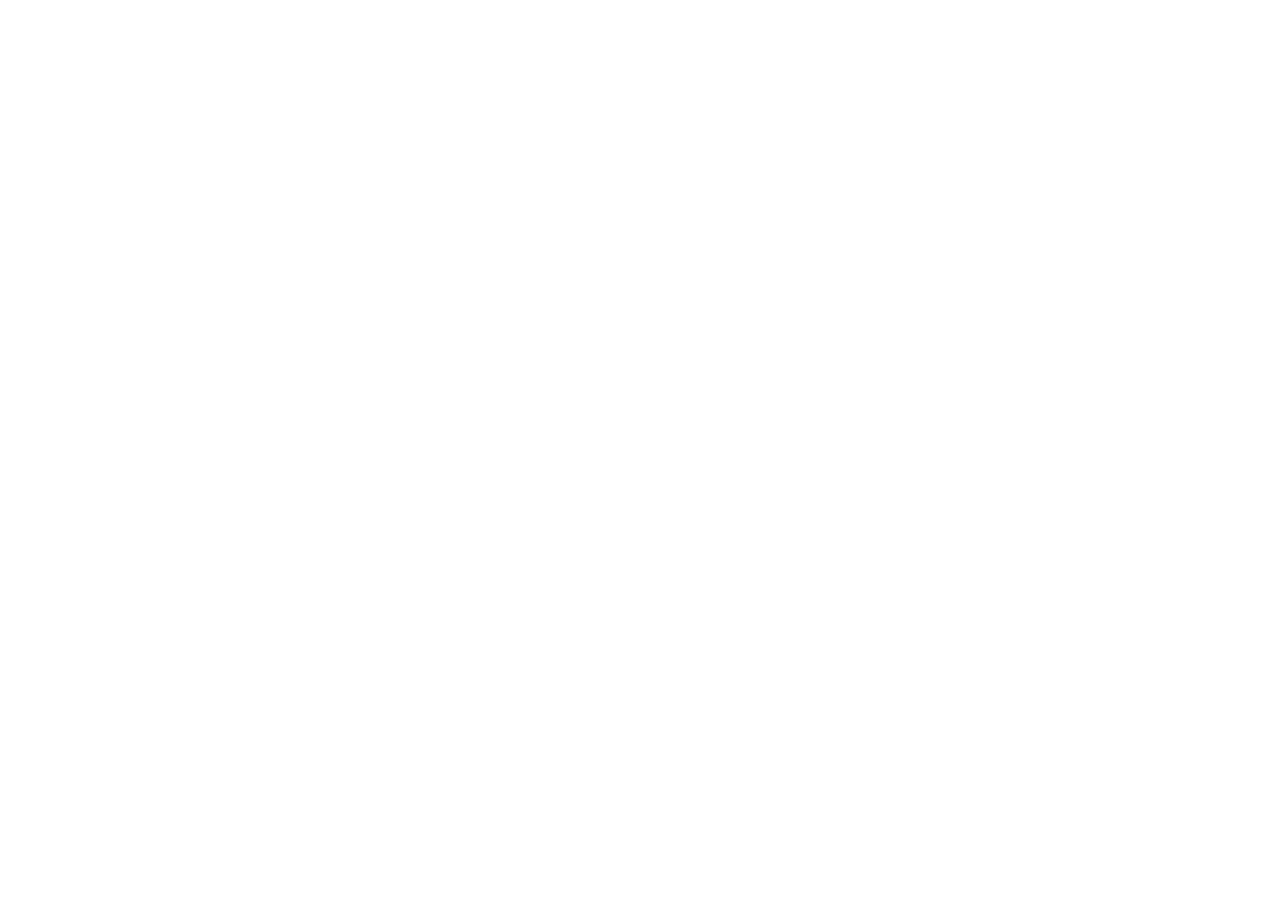
==== 09_BMI_calculator/index.html @ b563ccf9 "html" ====
<!DOCTYPE html>
<html lang="en">
<head>
    <meta charset="UTF-8">
    <meta name="viewport" content="width=device-width, initial-scale=1.0">
    <title>Document</title>
</head>
<body>
    
</body>
</html>
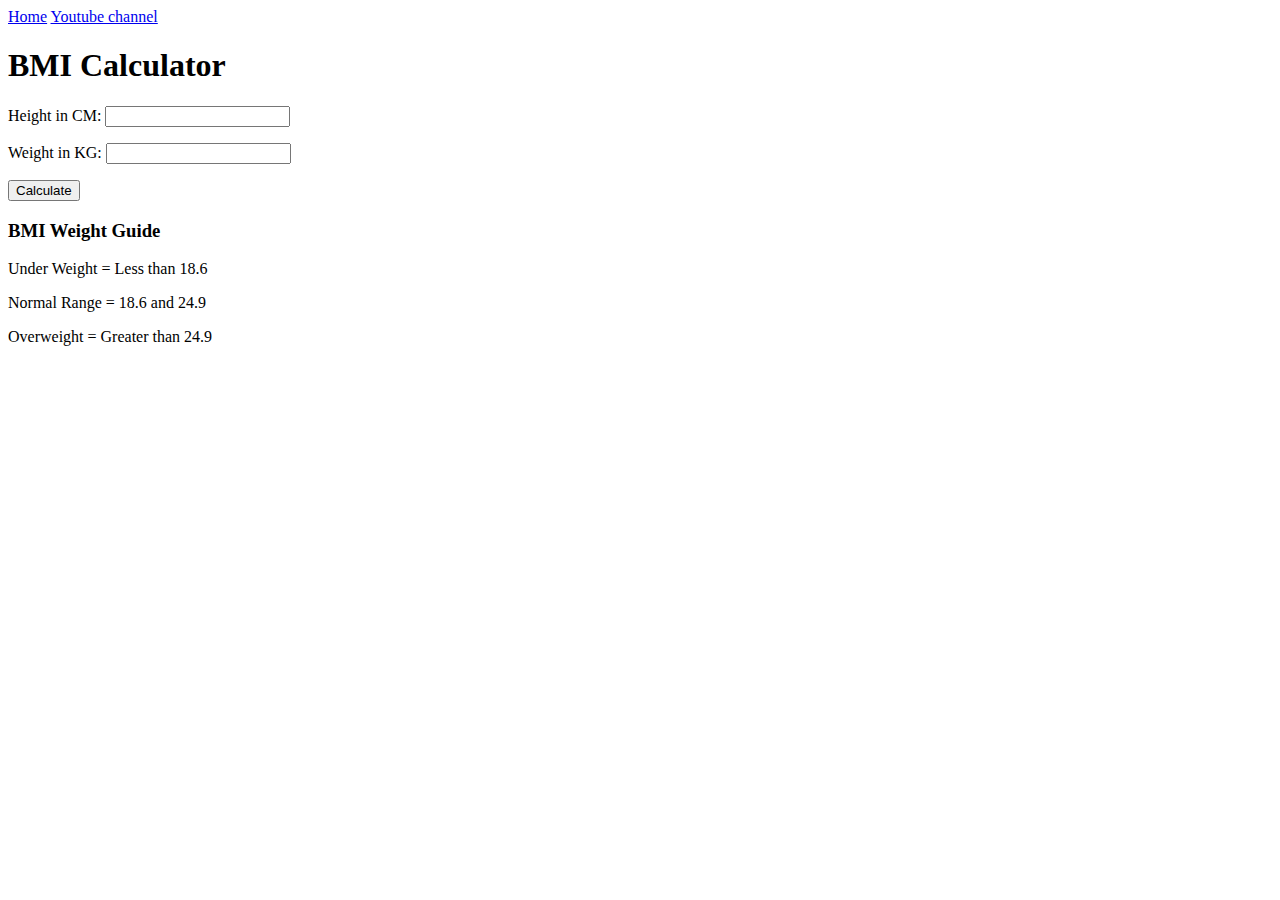
==== commit f9f7d970: "BMI Html" ====
--- a/09_BMI_calculator/index.html
+++ b/09_BMI_calculator/index.html
@@ -1,11 +1,35 @@
 <!DOCTYPE html>
 <html lang="en">
-<head>
-    <meta charset="UTF-8">
-    <meta name="viewport" content="width=device-width, initial-scale=1.0">
-    <title>Document</title>
-</head>
-<body>
-    
-</body>
-</html>+  <head>
+    <meta charset="UTF-8" />
+    <meta name="viewport" content="width=device-width, initial-scale=1.0" />
+    <meta http-equiv="X-UA-Compatible" content="ie=edge" />
+    <link rel="stylesheet" href="style.css" />
+    <link rel="stylesheet" href="../styles.css" />
+    <title>BMI Calculator</title>
+  </head>
+  <body>
+    <nav>
+      <a href="/" aria-current="page">Home</a>
+      <a target="_blank" href="https://www.youtube.com/@chaiaurcode"
+        >Youtube channel</a
+      >
+    </nav>
+    <div class="container">
+      <h1>BMI Calculator</h1>
+      <form>
+        <p><label>Height in CM: </label><input type="text" id="height" /></p>
+        <p><label>Weight in KG: </label><input type="text" id="weight" /></p>
+        <button>Calculate</button>
+        <div id="results"></div>
+        <div id="weight-guide">
+          <h3>BMI Weight Guide</h3>
+          <p>Under Weight = Less than 18.6</p>
+          <p>Normal Range = 18.6 and 24.9</p>
+          <p>Overweight = Greater than 24.9</p>
+        </div>
+      </form>
+    </div>
+  </body>
+  <script src="chaiaurcode.js"></script>
+</html>
